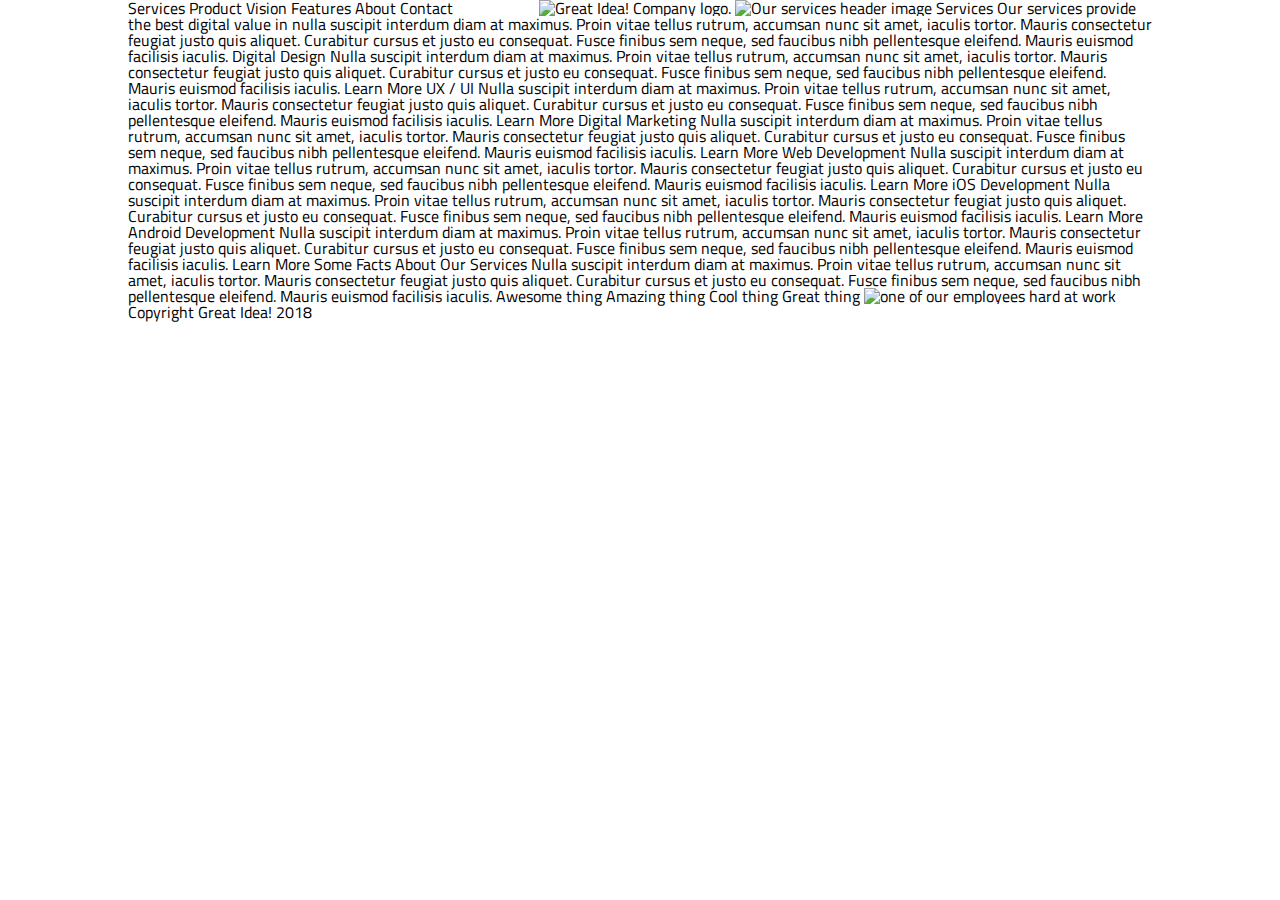
==== great-idea/services.html @ 14edfbd6 "Added my html and css from previous project." ====
<!doctype html>

<html lang="en">
<head>
  <meta charset="utf-8">

  <title>Great Idea!</title>

  <link href="https://fonts.googleapis.com/css?family=Bangers|Titillium+Web" rel="stylesheet">
  <link rel="stylesheet" href="css/index.css">
  <!--[if lt IE 9]>
    <script src="https://cdnjs.cloudflare.com/ajax/libs/html5shiv/3.7.3/html5shiv.js"></script>
  <![endif]-->
</head>

<body>


Services
Product
Vision
Features
About
Contact

<img class="logo" src="img/logo.png" alt="Great Idea! Company logo.">


<img class="services-header-img" src="img/services-header.jpg" alt="Our services header image">

Services

Our services provide the best digital value in nulla suscipit interdum diam at maximus. Proin vitae tellus rutrum, accumsan nunc sit amet, iaculis tortor. Mauris consectetur feugiat justo quis aliquet. Curabitur cursus et justo eu consequat. Fusce finibus sem neque, sed faucibus nibh pellentesque eleifend. Mauris euismod facilisis iaculis.


Digital Design

Nulla suscipit interdum diam at maximus. Proin vitae tellus rutrum, accumsan nunc sit amet, iaculis tortor. Mauris consectetur feugiat justo quis aliquet. Curabitur cursus et justo eu consequat. Fusce finibus sem neque, sed faucibus nibh pellentesque
eleifend. Mauris euismod facilisis iaculis.

Learn More



UX / UI

Nulla suscipit interdum diam at maximus. Proin vitae tellus rutrum, accumsan nunc sit amet, iaculis tortor. Mauris consectetur feugiat justo quis aliquet. Curabitur cursus et justo eu consequat. Fusce finibus sem neque, sed faucibus nibh pellentesque
eleifend. Mauris euismod facilisis iaculis.

Learn More



Digital Marketing

Nulla suscipit interdum diam at maximus. Proin vitae tellus rutrum, accumsan nunc sit amet, iaculis tortor. Mauris consectetur feugiat justo quis aliquet. Curabitur cursus et justo eu consequat. Fusce finibus sem neque, sed faucibus nibh pellentesque
eleifend. Mauris euismod facilisis iaculis.

Learn More



Web Development

Nulla suscipit interdum diam at maximus. Proin vitae tellus rutrum, accumsan nunc sit amet, iaculis tortor. Mauris consectetur feugiat justo quis aliquet. Curabitur cursus et justo eu consequat. Fusce finibus sem neque, sed faucibus nibh pellentesque
eleifend. Mauris euismod facilisis iaculis.

Learn More



iOS Development

Nulla suscipit interdum diam at maximus. Proin vitae tellus rutrum, accumsan nunc sit amet, iaculis tortor. Mauris consectetur feugiat justo quis aliquet. Curabitur cursus et justo eu consequat. Fusce finibus sem neque, sed faucibus nibh pellentesque
eleifend. Mauris euismod facilisis iaculis.

Learn More



Android Development

Nulla suscipit interdum diam at maximus. Proin vitae tellus rutrum, accumsan nunc sit amet, iaculis tortor. Mauris consectetur feugiat justo quis aliquet. Curabitur cursus et justo eu consequat. Fusce finibus sem neque, sed faucibus nibh pellentesque
eleifend. Mauris euismod facilisis iaculis.

Learn More


Some Facts About Our Services

Nulla suscipit interdum diam at maximus. Proin vitae tellus rutrum, accumsan nunc sit amet, iaculis tortor. Mauris consectetur feugiat justo quis aliquet. Curabitur cursus et justo eu consequat. Fusce finibus sem neque, sed faucibus nibh pellentesque
eleifend. Mauris euismod facilisis iaculis.


Awesome thing
Amazing thing
Cool thing
Great thing

<img class="services-info-img" src="img/services-info.png" alt="one of our employees hard at work">

Copyright Great Idea! 2018

</body>

</html>
---- great-idea/css/index.css ----
/* http://meyerweb.com/eric/tools/css/reset/ 
   v2.0 | 20110126
   License: none (public domain)
*/

html, body, div, span, applet, object, iframe,
h1, h2, h3, h4, h5, h6, p, blockquote, pre,
a, abbr, acronym, address, big, cite, code,
del, dfn, em, img, ins, kbd, q, s, samp,
small, strike, strong, sub, sup, tt, var,
b, u, i, center,
dl, dt, dd, ol, ul, li,
fieldset, form, label, legend,
table, caption, tbody, tfoot, thead, tr, th, td,
article, aside, canvas, details, embed, 
figure, figcaption, footer, header, hgroup, 
menu, nav, output, ruby, section, summary,
time, mark, audio, video {
	margin: 0;
	padding: 0;
	border: 0;
	font-size: 100%;
	font: inherit;
	vertical-align: baseline;
}
/* HTML5 display-role reset for older browsers */
article, aside, details, figcaption, figure, 
footer, header, hgroup, menu, nav, section {
	display: block;
}
body {
	line-height: 1;
}
ol, ul {
	list-style: none;
}
blockquote, q {
	quotes: none;
}
blockquote:before, blockquote:after,
q:before, q:after {
	content: '';
	content: none;
}
table {
	border-collapse: collapse;
	border-spacing: 0;
}

/* Set every element's box-sizing to border-box */
* {
    box-sizing: border-box;
}

html, body {
    height: 100%;
    font-family: 'Titillium Web', sans-serif;
}

h1, h2, h3, h4, h5 {
    font-family: 'Bangers', cursive;
    letter-spacing: 1px;
    margin-bottom: 15px;
}

/* Copy and paste your work from yesterday here and start to refactor into flexbox */

body {
	width: 80%;
	/* border: 2px solid black; */
	margin: auto;
}

nav{
	width: 100%;
	margin: auto;
	display: flex;
	justify-content: space-evenly;
}

.navigation a {
	margin: 3%;
}

.logo{
	padding-left: 8%;
}

header{
	width: 100%;
	font-size: 90px;
	margin: auto;
	display: flex;
	justify-content: space-evenly;

	/* border:2px solid black; */
}

div h1{
		text-transform: uppercase;
		text-align: center;
		/* padding: 5%;
		margin: 1% 5%; */
		border: 1px solid purple;
	}

button{
	padding: 1% 6% 1% 6%;
	border: 1px solid black;
	margin: 0%;
}

.header-left{
	box-sizing: border-box;
	border:2px solid hotpink;
	text-align: center;
	padding-top: 5%;
}


.headerimg {
		width:45;
		padding-top: 4%;
		padding-bottom: 5%;
		margin:1%;
		/* border: 2px solid purple; */
		text-align: center;
		vertical-align: top;

	} 

.box-1{
	/* border: 2px solid red; */
	margin: 1%;
	display: flex;
	justify-content: space-evenly;
}

.features{
	/* border: 2px solid black; */
	width: 46%;
	margin: 1%;

}

.about{
	/* border: 2px solid black; */
	width: 46%;
	margin: 1%;
}

.box-2{
	/* border: 2px solid purple; */
	margin: 1%;
	display: flex;
	justify-content: space-evenly;
}

.services{
	/* border: 2px solid black; */
	width: 31%;
	margin: 1%;
}

.product{
	/* border: 2px solid black; */
	width: 31%;
	margin: 1%;

}

.vision{
	/* border: 2px solid black; */
	width: 31%;
	margin: 1%;
}



.middle-img{
	width: 100%;
	margin: auto;

}

h2{
	font-size: 18px;
}

address{
	line-height: 30px;
	margin: 2%;
}

footer{
	padding:5%;
	text-align: center;
}
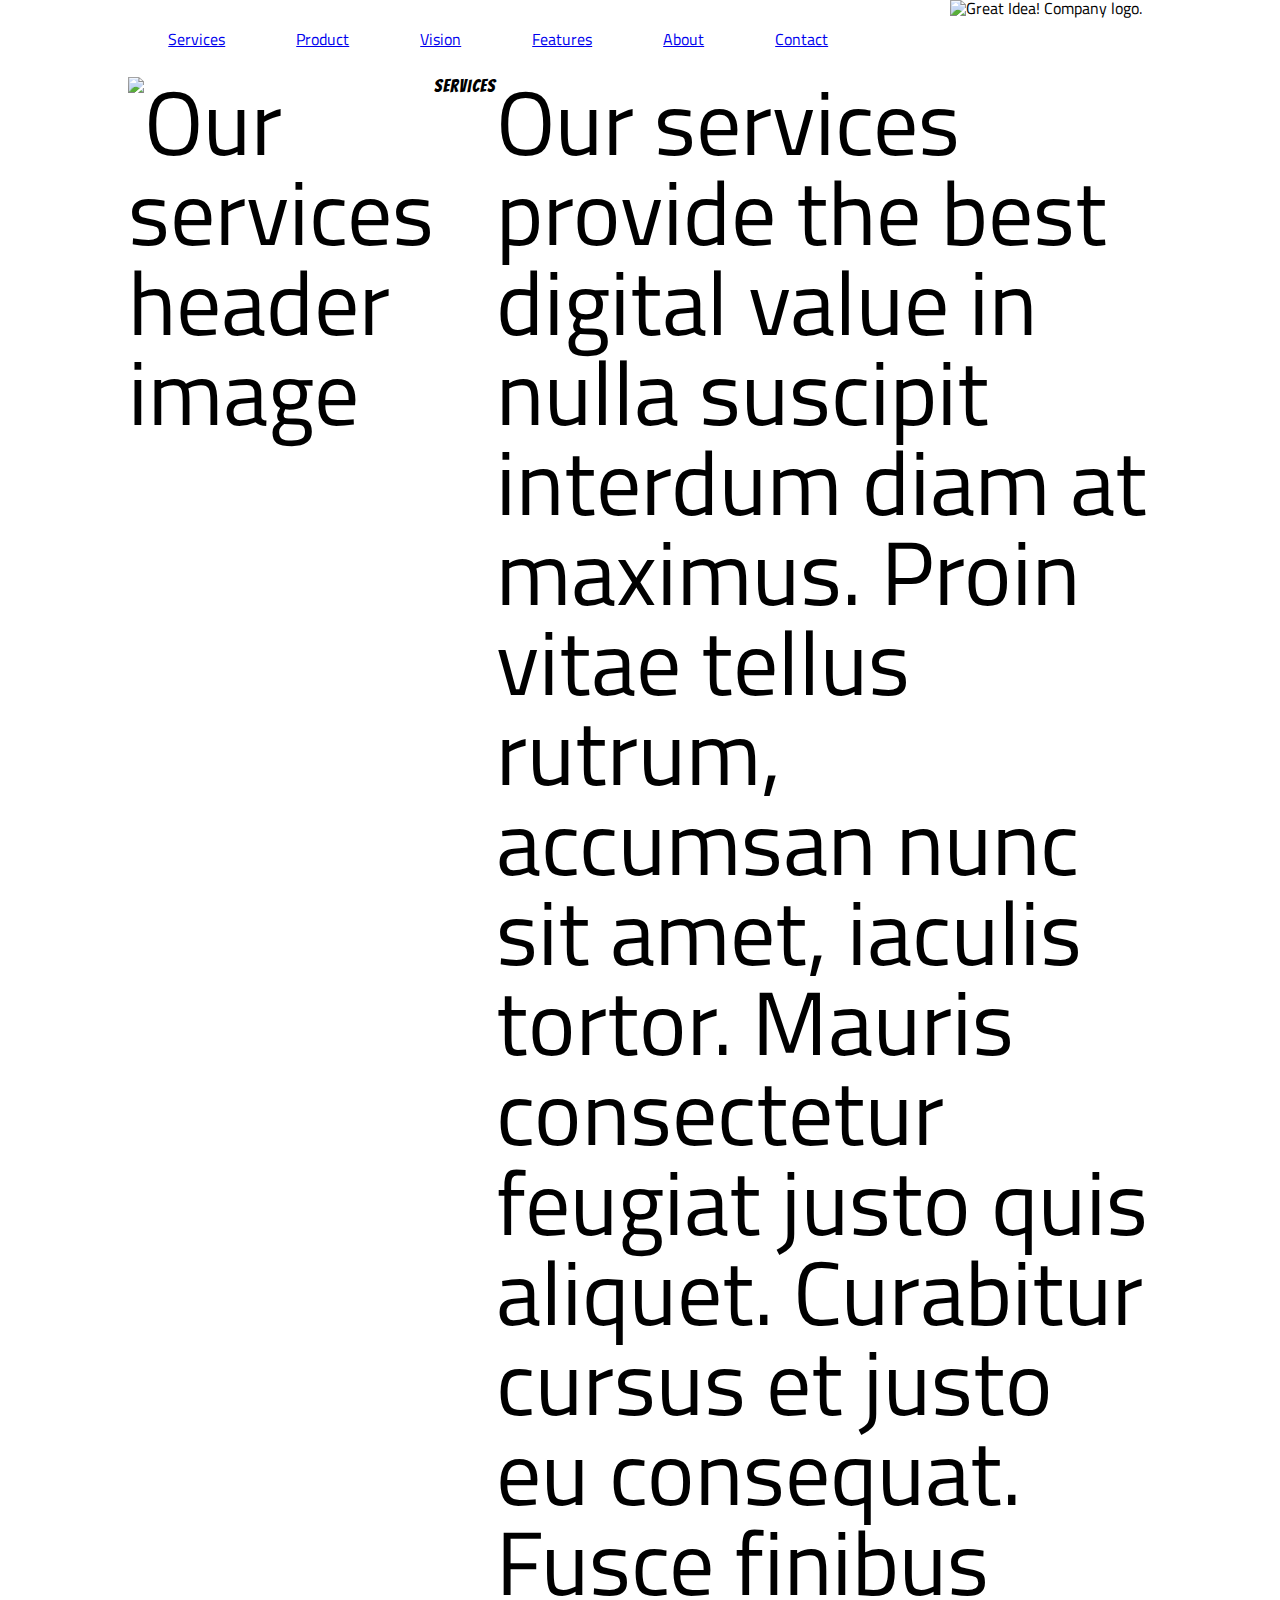
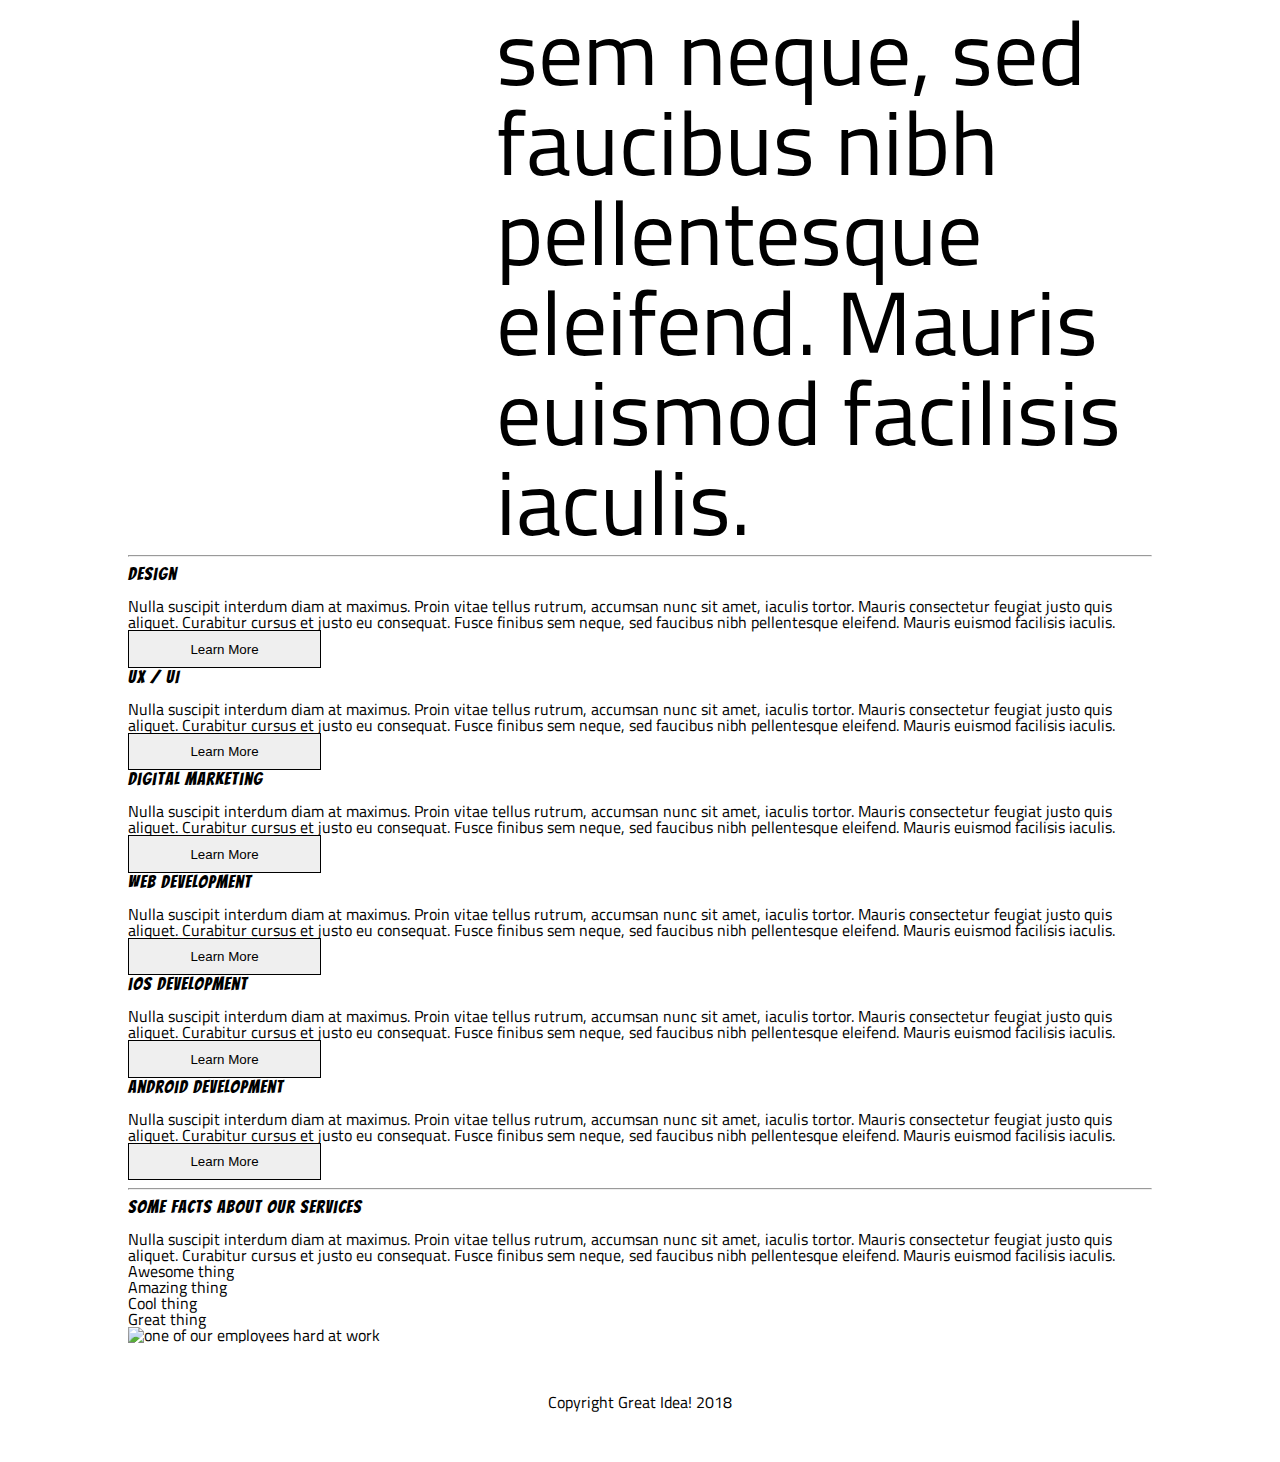
==== commit c2396ca1: "Marked up the services.html file." ====
--- a/great-idea/services.html
+++ b/great-idea/services.html
@@ -4,7 +4,7 @@
 <head>
   <meta charset="utf-8">
 
-  <title>Great Idea!</title>
+  <title>Great Idea! - Services</title>
 
   <link href="https://fonts.googleapis.com/css?family=Bangers|Titillium+Web" rel="stylesheet">
   <link rel="stylesheet" href="css/index.css">
@@ -15,91 +15,116 @@
 
 <body>
 
+ <nav class=navigation>
+    <a href="#">Services</a>
+    <a href="#">Product</a>
+    <a href="#">Vision</a>
+    <a href="#">Features</a>
+    <a href="#">About</a>
+    <a href="#">Contact</a>
 
-Services
-Product
-Vision
-Features
-About
-Contact
+    <img class="logo" src="img/logo.png" alt="Great Idea! Company logo.">
 
-<img class="logo" src="img/logo.png" alt="Great Idea! Company logo.">
-
-
-<img class="services-header-img" src="img/services-header.jpg" alt="Our services header image">
-
-Services
-
-Our services provide the best digital value in nulla suscipit interdum diam at maximus. Proin vitae tellus rutrum, accumsan nunc sit amet, iaculis tortor. Mauris consectetur feugiat justo quis aliquet. Curabitur cursus et justo eu consequat. Fusce finibus sem neque, sed faucibus nibh pellentesque eleifend. Mauris euismod facilisis iaculis.
-
-
-Digital Design
-
-Nulla suscipit interdum diam at maximus. Proin vitae tellus rutrum, accumsan nunc sit amet, iaculis tortor. Mauris consectetur feugiat justo quis aliquet. Curabitur cursus et justo eu consequat. Fusce finibus sem neque, sed faucibus nibh pellentesque
-eleifend. Mauris euismod facilisis iaculis.
-
-Learn More
+  </nav>
 
 
 
-UX / UI
+ <header class="serviceheader">
+   <img class="services-header-img" src="img/services-header.jpg" alt="Our services header image">
+    
+   <h2>Services</h2>
 
-Nulla suscipit interdum diam at maximus. Proin vitae tellus rutrum, accumsan nunc sit amet, iaculis tortor. Mauris consectetur feugiat justo quis aliquet. Curabitur cursus et justo eu consequat. Fusce finibus sem neque, sed faucibus nibh pellentesque
-eleifend. Mauris euismod facilisis iaculis.
+   <p>
+     Our services provide the best digital value in nulla suscipit interdum diam at maximus. Proin vitae tellus rutrum, accumsan nunc sit amet, iaculis tortor. Mauris consectetur feugiat justo quis aliquet. Curabitur cursus et justo eu consequat. Fusce finibus sem neque, sed faucibus nibh pellentesque eleifend. Mauris euismod facilisis iaculis.</p> 
+ </header>
 
-Learn More
+
+<hr>
+
+<section class="boxes">
+  <h2>Design</h2> 
+
+  <p>Nulla suscipit interdum diam at maximus. Proin vitae tellus rutrum, accumsan nunc sit amet, iaculis tortor. Mauris consectetur feugiat justo quis aliquet. Curabitur cursus et justo eu consequat. Fusce finibus sem neque, sed faucibus nibh pellentesque
+  eleifend. Mauris euismod facilisis iaculis.</p>
+
+  <button>Learn More</button>
+
+</section>
+
+
+<section class="boxes">
+  <h2>UX / UI</h2>
+
+  <p>Nulla suscipit interdum diam at maximus. Proin vitae tellus rutrum, accumsan nunc sit amet, iaculis tortor. Mauris consectetur feugiat justo quis aliquet. Curabitur cursus et justo eu consequat. Fusce finibus sem neque, sed faucibus nibh pellentesque
+  eleifend. Mauris euismod facilisis iaculis.</p>
+
+  <button>Learn More</button>
+</section>
+
+
+<section class="boxes">
+  <h2>Digital Marketing</h2>
+
+  <p>Nulla suscipit interdum diam at maximus. Proin vitae tellus rutrum, accumsan nunc sit amet, iaculis tortor. Mauris consectetur feugiat justo quis aliquet. Curabitur cursus et justo eu consequat. Fusce finibus sem neque, sed faucibus nibh pellentesque
+  eleifend. Mauris euismod facilisis iaculis.</p>
+
+  <button class="boxButtons">Learn More</button>
+</section>
 
 
 
-Digital Marketing
+<section class="boxes">
+  
+  <h2>Web Development</h2>
 
-Nulla suscipit interdum diam at maximus. Proin vitae tellus rutrum, accumsan nunc sit amet, iaculis tortor. Mauris consectetur feugiat justo quis aliquet. Curabitur cursus et justo eu consequat. Fusce finibus sem neque, sed faucibus nibh pellentesque
-eleifend. Mauris euismod facilisis iaculis.
+  <p>Nulla suscipit interdum diam at maximus. Proin vitae tellus rutrum, accumsan nunc sit amet, iaculis tortor. Mauris consectetur feugiat justo quis aliquet. Curabitur cursus et justo eu consequat. Fusce finibus sem neque, sed faucibus nibh pellentesque
+  eleifend. Mauris euismod facilisis iaculis.</p>
 
-Learn More
+  <button>Learn More</button>
+</section>
+
+<section class="boxes">
+  
+  <h2>iOS Development</h2>
+
+  <p>Nulla suscipit interdum diam at maximus. Proin vitae tellus rutrum, accumsan nunc sit amet, iaculis tortor. Mauris consectetur feugiat justo quis aliquet. Curabitur cursus et justo eu consequat. Fusce finibus sem neque, sed faucibus nibh pellentesque
+  eleifend. Mauris euismod facilisis iaculis.</p>
+  <button>Learn More</button>
+</section>
 
 
+<section class="boxes">
+  <h2>Android Development</h2>
 
-Web Development
+  <p>Nulla suscipit interdum diam at maximus. Proin vitae tellus rutrum, accumsan nunc sit amet, iaculis tortor. Mauris consectetur feugiat justo quis aliquet. Curabitur cursus et justo eu consequat. Fusce finibus sem neque, sed faucibus nibh pellentesque
+  eleifend. Mauris euismod facilisis iaculis.</p>
 
-Nulla suscipit interdum diam at maximus. Proin vitae tellus rutrum, accumsan nunc sit amet, iaculis tortor. Mauris consectetur feugiat justo quis aliquet. Curabitur cursus et justo eu consequat. Fusce finibus sem neque, sed faucibus nibh pellentesque
-eleifend. Mauris euismod facilisis iaculis.
+  <button>Learn More</button>
+</section>
 
-Learn More
+<hr>
 
+<div class="serviceFacts">
+  <h2>Some Facts About Our Services</h2>
 
+  <p>Nulla suscipit interdum diam at maximus. Proin vitae tellus rutrum, accumsan nunc sit amet, iaculis tortor. Mauris consectetur feugiat justo quis aliquet. Curabitur cursus et justo eu consequat. Fusce finibus sem neque, sed faucibus nibh pellentesque
+  eleifend. Mauris euismod facilisis iaculis.</p>
 
-iOS Development
+<ul>
+  <li>Awesome thing</li>
+  <li>Amazing thing</li>
+  <li>Cool thing</li>
+  <li> Great thing</li>
+</ul>
+</div>
 
-Nulla suscipit interdum diam at maximus. Proin vitae tellus rutrum, accumsan nunc sit amet, iaculis tortor. Mauris consectetur feugiat justo quis aliquet. Curabitur cursus et justo eu consequat. Fusce finibus sem neque, sed faucibus nibh pellentesque
-eleifend. Mauris euismod facilisis iaculis.
-
-Learn More
-
-
-
-Android Development
-
-Nulla suscipit interdum diam at maximus. Proin vitae tellus rutrum, accumsan nunc sit amet, iaculis tortor. Mauris consectetur feugiat justo quis aliquet. Curabitur cursus et justo eu consequat. Fusce finibus sem neque, sed faucibus nibh pellentesque
-eleifend. Mauris euismod facilisis iaculis.
-
-Learn More
-
-
-Some Facts About Our Services
-
-Nulla suscipit interdum diam at maximus. Proin vitae tellus rutrum, accumsan nunc sit amet, iaculis tortor. Mauris consectetur feugiat justo quis aliquet. Curabitur cursus et justo eu consequat. Fusce finibus sem neque, sed faucibus nibh pellentesque
-eleifend. Mauris euismod facilisis iaculis.
-
-
-Awesome thing
-Amazing thing
-Cool thing
-Great thing
 
 <img class="services-info-img" src="img/services-info.png" alt="one of our employees hard at work">
 
-Copyright Great Idea! 2018
+<footer>
+  Copyright Great Idea! 2018
+</footer>
+
 
 </body>
 
--- a/great-idea/css/index.css
+++ b/great-idea/css/index.css
@@ -99,9 +99,7 @@
 div h1{
 		text-transform: uppercase;
 		text-align: center;
-		/* padding: 5%;
-		margin: 1% 5%; */
-		border: 1px solid purple;
+	
 	}
 
 button{
@@ -112,7 +110,6 @@
 
 .header-left{
 	box-sizing: border-box;
-	border:2px solid hotpink;
 	text-align: center;
 	padding-top: 5%;
 }
@@ -195,4 +192,8 @@
 footer{
 	padding:5%;
 	text-align: center;
-}+}
+
+
+/* Services page */
+
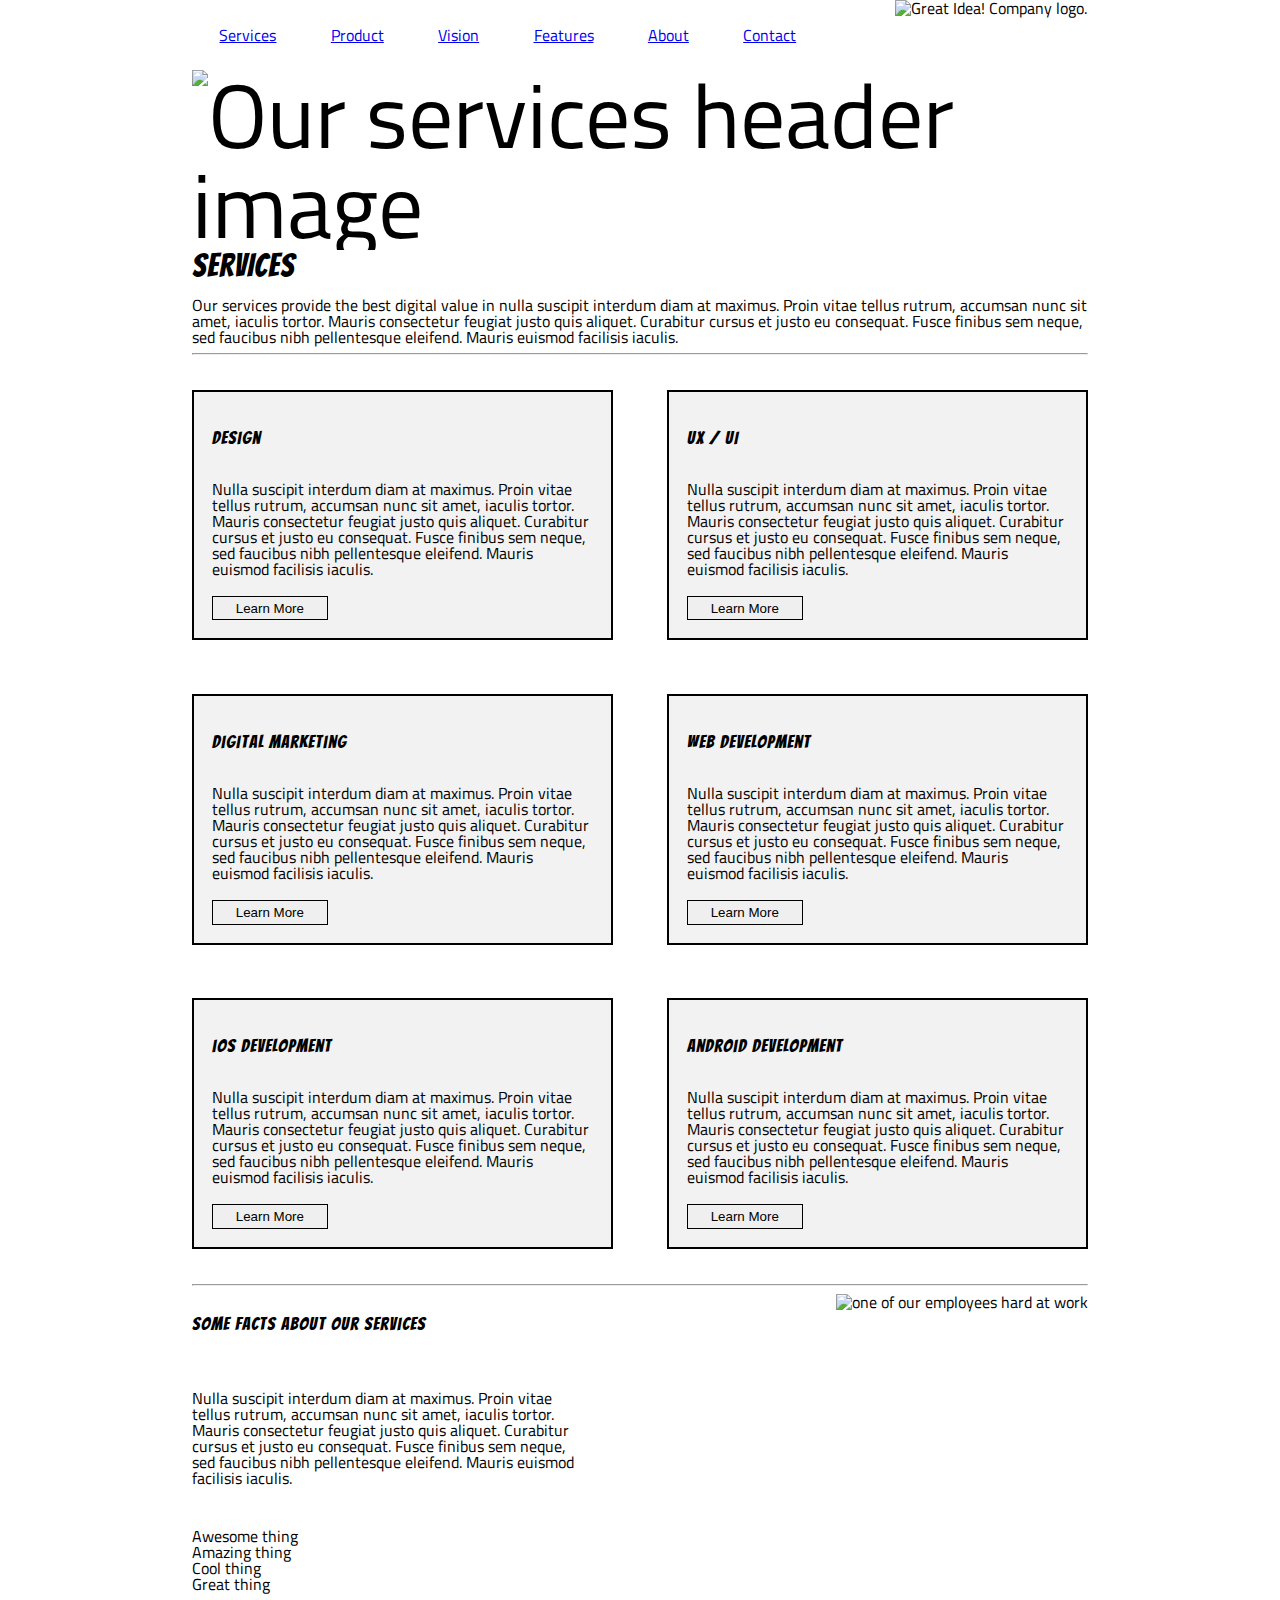
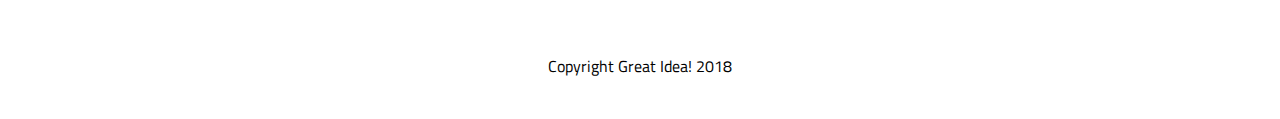
==== commit 7395c5c4: "I finished styling the services.html with css, and refactored my original page with flexbox." ====
--- a/great-idea/services.html
+++ b/great-idea/services.html
@@ -13,7 +13,7 @@
   <![endif]-->
 </head>
 
-<body>
+<body class="ServiceBody">
 
  <nav class=navigation>
     <a href="#">Services</a>
@@ -30,96 +30,98 @@
 
 
  <header class="serviceheader">
-   <img class="services-header-img" src="img/services-header.jpg" alt="Our services header image">
-    
-   <h2>Services</h2>
+    <img class="services-header-img" src="img/services-header.jpg" alt="Our services header image">
+    <div class="bottom-of-header">
+    <h1 >Services</h1>
+    <p>Our services provide the best digital value in nulla suscipit interdum diam at maximus. Proin vitae tellus rutrum, accumsan nunc sit amet, iaculis tortor. Mauris consectetur feugiat justo quis aliquet. Curabitur cursus et justo eu consequat. Fusce finibus sem neque, sed faucibus nibh pellentesque eleifend. Mauris euismod facilisis iaculis. </p>
+    </div>
+   
+ </header>
+ 
+<hr>
+<div class="mainbody">
+  <section class="boxes">
+    <h2>Design</h2> 
 
-   <p>
-     Our services provide the best digital value in nulla suscipit interdum diam at maximus. Proin vitae tellus rutrum, accumsan nunc sit amet, iaculis tortor. Mauris consectetur feugiat justo quis aliquet. Curabitur cursus et justo eu consequat. Fusce finibus sem neque, sed faucibus nibh pellentesque eleifend. Mauris euismod facilisis iaculis.</p> 
- </header>
+    <p>Nulla suscipit interdum diam at maximus. Proin vitae tellus rutrum, accumsan nunc sit amet, iaculis tortor. Mauris consectetur feugiat justo quis aliquet. Curabitur cursus et justo eu consequat. Fusce finibus sem neque, sed faucibus nibh pellentesque
+    eleifend. Mauris euismod facilisis iaculis.</p>
+
+    <button class="boxButtons">Learn More</button>
+
+  </section>
 
 
-<hr>
+  <section class="boxes">
+    <h2>UX / UI</h2>
 
-<section class="boxes">
-  <h2>Design</h2> 
+    <p>Nulla suscipit interdum diam at maximus. Proin vitae tellus rutrum, accumsan nunc sit amet, iaculis tortor. Mauris consectetur feugiat justo quis aliquet. Curabitur cursus et justo eu consequat. Fusce finibus sem neque, sed faucibus nibh pellentesque
+    eleifend. Mauris euismod facilisis iaculis.</p>
 
-  <p>Nulla suscipit interdum diam at maximus. Proin vitae tellus rutrum, accumsan nunc sit amet, iaculis tortor. Mauris consectetur feugiat justo quis aliquet. Curabitur cursus et justo eu consequat. Fusce finibus sem neque, sed faucibus nibh pellentesque
-  eleifend. Mauris euismod facilisis iaculis.</p>
-
-  <button>Learn More</button>
-
-</section>
+    <button class="boxButtons">Learn More</button>
+  </section>
 
 
-<section class="boxes">
-  <h2>UX / UI</h2>
+  <section class="boxes">
+    <h2>Digital Marketing</h2>
 
-  <p>Nulla suscipit interdum diam at maximus. Proin vitae tellus rutrum, accumsan nunc sit amet, iaculis tortor. Mauris consectetur feugiat justo quis aliquet. Curabitur cursus et justo eu consequat. Fusce finibus sem neque, sed faucibus nibh pellentesque
-  eleifend. Mauris euismod facilisis iaculis.</p>
+    <p>Nulla suscipit interdum diam at maximus. Proin vitae tellus rutrum, accumsan nunc sit amet, iaculis tortor. Mauris consectetur feugiat justo quis aliquet. Curabitur cursus et justo eu consequat. Fusce finibus sem neque, sed faucibus nibh pellentesque
+    eleifend. Mauris euismod facilisis iaculis.</p>
 
-  <button>Learn More</button>
-</section>
-
-
-<section class="boxes">
-  <h2>Digital Marketing</h2>
-
-  <p>Nulla suscipit interdum diam at maximus. Proin vitae tellus rutrum, accumsan nunc sit amet, iaculis tortor. Mauris consectetur feugiat justo quis aliquet. Curabitur cursus et justo eu consequat. Fusce finibus sem neque, sed faucibus nibh pellentesque
-  eleifend. Mauris euismod facilisis iaculis.</p>
-
-  <button class="boxButtons">Learn More</button>
-</section>
+    <button class="boxButtons">Learn More</button>
+  </section>
 
 
 
-<section class="boxes">
-  
-  <h2>Web Development</h2>
+  <section class="boxes">
+    
+    <h2>Web Development</h2>
 
-  <p>Nulla suscipit interdum diam at maximus. Proin vitae tellus rutrum, accumsan nunc sit amet, iaculis tortor. Mauris consectetur feugiat justo quis aliquet. Curabitur cursus et justo eu consequat. Fusce finibus sem neque, sed faucibus nibh pellentesque
-  eleifend. Mauris euismod facilisis iaculis.</p>
+    <p>Nulla suscipit interdum diam at maximus. Proin vitae tellus rutrum, accumsan nunc sit amet, iaculis tortor. Mauris consectetur feugiat justo quis aliquet. Curabitur cursus et justo eu consequat. Fusce finibus sem neque, sed faucibus nibh pellentesque
+    eleifend. Mauris euismod facilisis iaculis.</p>
 
-  <button>Learn More</button>
-</section>
+    <button class="boxButtons">Learn More</button>
+  </section>
 
-<section class="boxes">
-  
-  <h2>iOS Development</h2>
+  <section class="boxes">
+    
+    <h2>iOS Development</h2>
 
-  <p>Nulla suscipit interdum diam at maximus. Proin vitae tellus rutrum, accumsan nunc sit amet, iaculis tortor. Mauris consectetur feugiat justo quis aliquet. Curabitur cursus et justo eu consequat. Fusce finibus sem neque, sed faucibus nibh pellentesque
-  eleifend. Mauris euismod facilisis iaculis.</p>
-  <button>Learn More</button>
-</section>
+    <p>Nulla suscipit interdum diam at maximus. Proin vitae tellus rutrum, accumsan nunc sit amet, iaculis tortor. Mauris consectetur feugiat justo quis aliquet. Curabitur cursus et justo eu consequat. Fusce finibus sem neque, sed faucibus nibh pellentesque
+    eleifend. Mauris euismod facilisis iaculis.</p>
+    <button class="boxButtons">Learn More</button>
+  </section>
 
 
-<section class="boxes">
-  <h2>Android Development</h2>
+  <section class="boxes">
+    <h2>Android Development</h2>
 
-  <p>Nulla suscipit interdum diam at maximus. Proin vitae tellus rutrum, accumsan nunc sit amet, iaculis tortor. Mauris consectetur feugiat justo quis aliquet. Curabitur cursus et justo eu consequat. Fusce finibus sem neque, sed faucibus nibh pellentesque
-  eleifend. Mauris euismod facilisis iaculis.</p>
+    <p>Nulla suscipit interdum diam at maximus. Proin vitae tellus rutrum, accumsan nunc sit amet, iaculis tortor. Mauris consectetur feugiat justo quis aliquet. Curabitur cursus et justo eu consequat. Fusce finibus sem neque, sed faucibus nibh pellentesque
+    eleifend. Mauris euismod facilisis iaculis.</p>
 
-  <button>Learn More</button>
-</section>
-
+    <button class="boxButtons">Learn More</button>
+  </section>
+</div>
 <hr>
 
-<div class="serviceFacts">
-  <h2>Some Facts About Our Services</h2>
+<div class="lowerbody">
+  <section class="serviceFacts">
+    <h2>Some Facts About Our Services</h2>
 
-  <p>Nulla suscipit interdum diam at maximus. Proin vitae tellus rutrum, accumsan nunc sit amet, iaculis tortor. Mauris consectetur feugiat justo quis aliquet. Curabitur cursus et justo eu consequat. Fusce finibus sem neque, sed faucibus nibh pellentesque
-  eleifend. Mauris euismod facilisis iaculis.</p>
+    <p>Nulla suscipit interdum diam at maximus. Proin vitae tellus rutrum, accumsan nunc sit amet, iaculis tortor. Mauris consectetur feugiat justo quis aliquet. Curabitur cursus et justo eu consequat. Fusce finibus sem neque, sed faucibus nibh pellentesque
+    eleifend. Mauris euismod facilisis iaculis.</p>
 
-<ul>
-  <li>Awesome thing</li>
-  <li>Amazing thing</li>
-  <li>Cool thing</li>
-  <li> Great thing</li>
-</ul>
+    <ul>
+      <li>Awesome thing</li>
+      <li>Amazing thing</li>
+      <li>Cool thing</li>
+      <li>Great thing</li>
+    </ul>
+
+  </section>
+  
+
+  <img class="services-info-img" src="img/services-info.png" alt="one of our employees hard at work">
 </div>
-
-
-<img class="services-info-img" src="img/services-info.png" alt="one of our employees hard at work">
 
 <footer>
   Copyright Great Idea! 2018
--- a/great-idea/css/index.css
+++ b/great-idea/css/index.css
@@ -197,3 +197,59 @@
 
 /* Services page */
 
+.ServiceBody{
+	width: 70%;
+}
+
+.serviceheader{
+	display: flex;
+	flex-direction: column;
+	
+}
+
+
+.serviceheader h1{
+	font-size: 32px;
+	text-align: left;
+}
+
+
+.services-header-img{
+	width: 100%;
+}
+ p{
+	 font-size: 16px;
+ }
+
+.mainbody{
+	display: flex;
+	justify-content: space-between;
+	flex-wrap: wrap;
+}
+
+ .boxes{
+	 border: 2px solid black;
+	 padding: 2%;
+	 margin-top: 3%;
+	 margin-bottom: 3%;
+	 width:47%;
+	 height:30%;
+	 background:  #f2f2f2;
+ }
+
+ .boxes p {
+	 padding-bottom: 5%;
+ }
+
+ .lowerbody{
+	 display: flex;
+	 justify-content: space-between;
+
+ }
+ .serviceFacts{
+	 width: 47%;
+ }
+
+ .serviceFacts p, h2, ul{
+	 padding: 5% 5% 5% 0%;
+ }